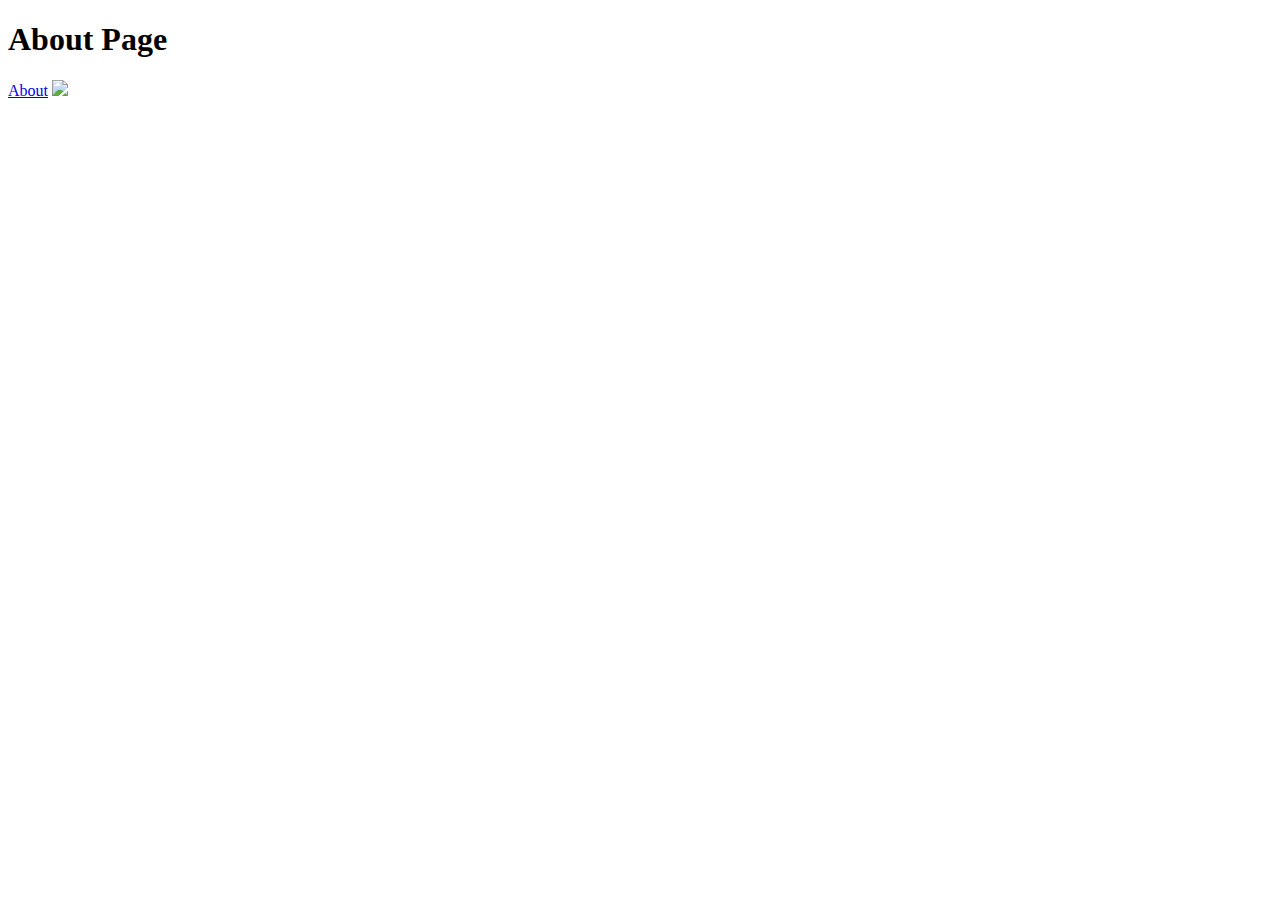
==== odin-links-and-images/about.html @ 4e8c9f6d "edits" ====
<!DOCTYPE html>
<html lang="en">
  <head>
    <meta charset="UTF-8">
    <title>Odin Links and Images</title>
  </head>

  <body>
    <h1>About Page</h1>
     <a href="pages/about.html">About</a>

     <img src="..images/dog.jpg">


  </body>
</html>
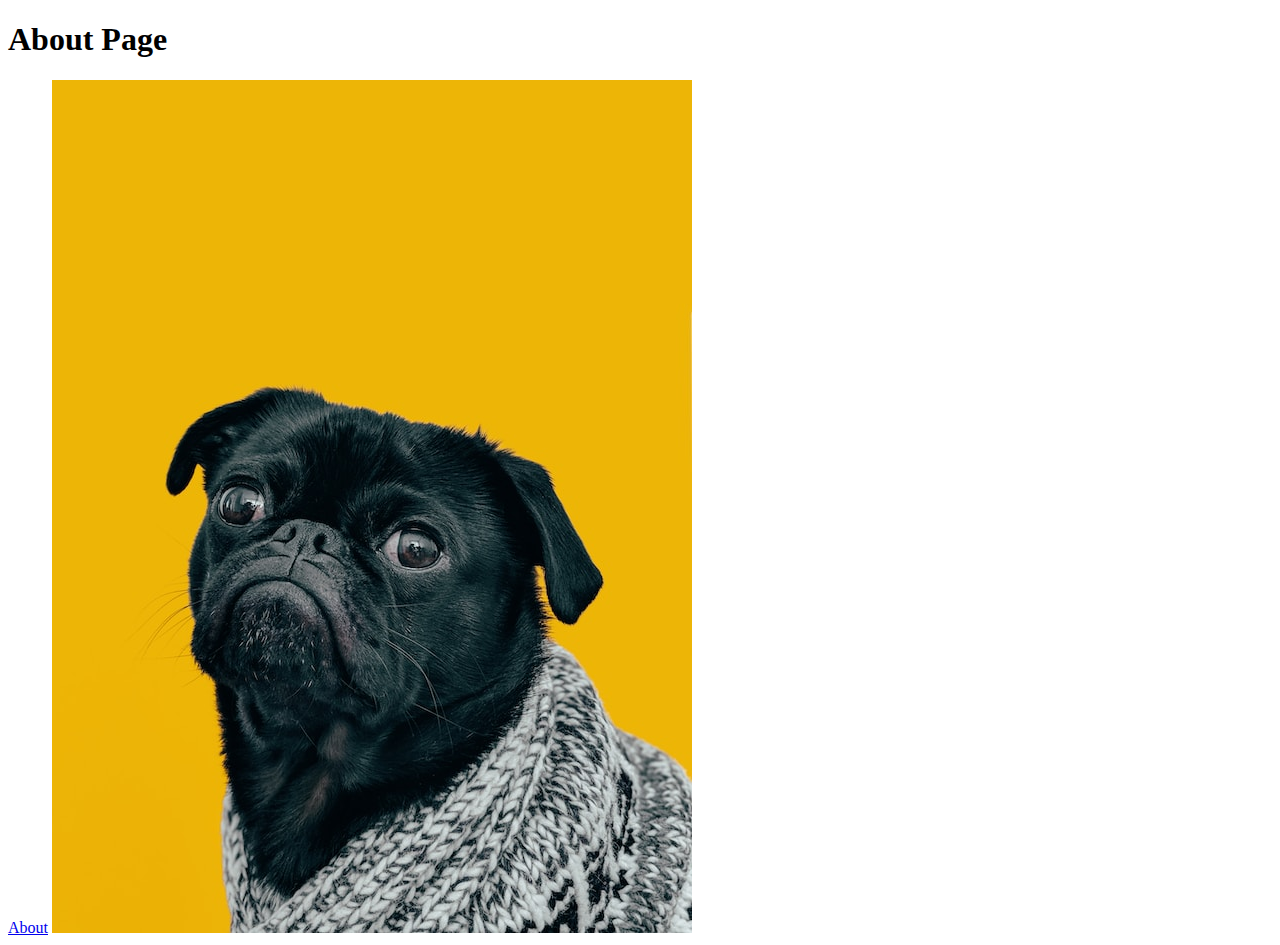
==== commit 2380bc3f: "commit" ====
--- a/odin-links-and-images/about.html
+++ b/odin-links-and-images/about.html
@@ -9,7 +9,7 @@
     <h1>About Page</h1>
      <a href="pages/about.html">About</a>
 
-     <img src="..images/dog.jpg">
+     <img src="images/dog.jpg">
 
 
   </body>
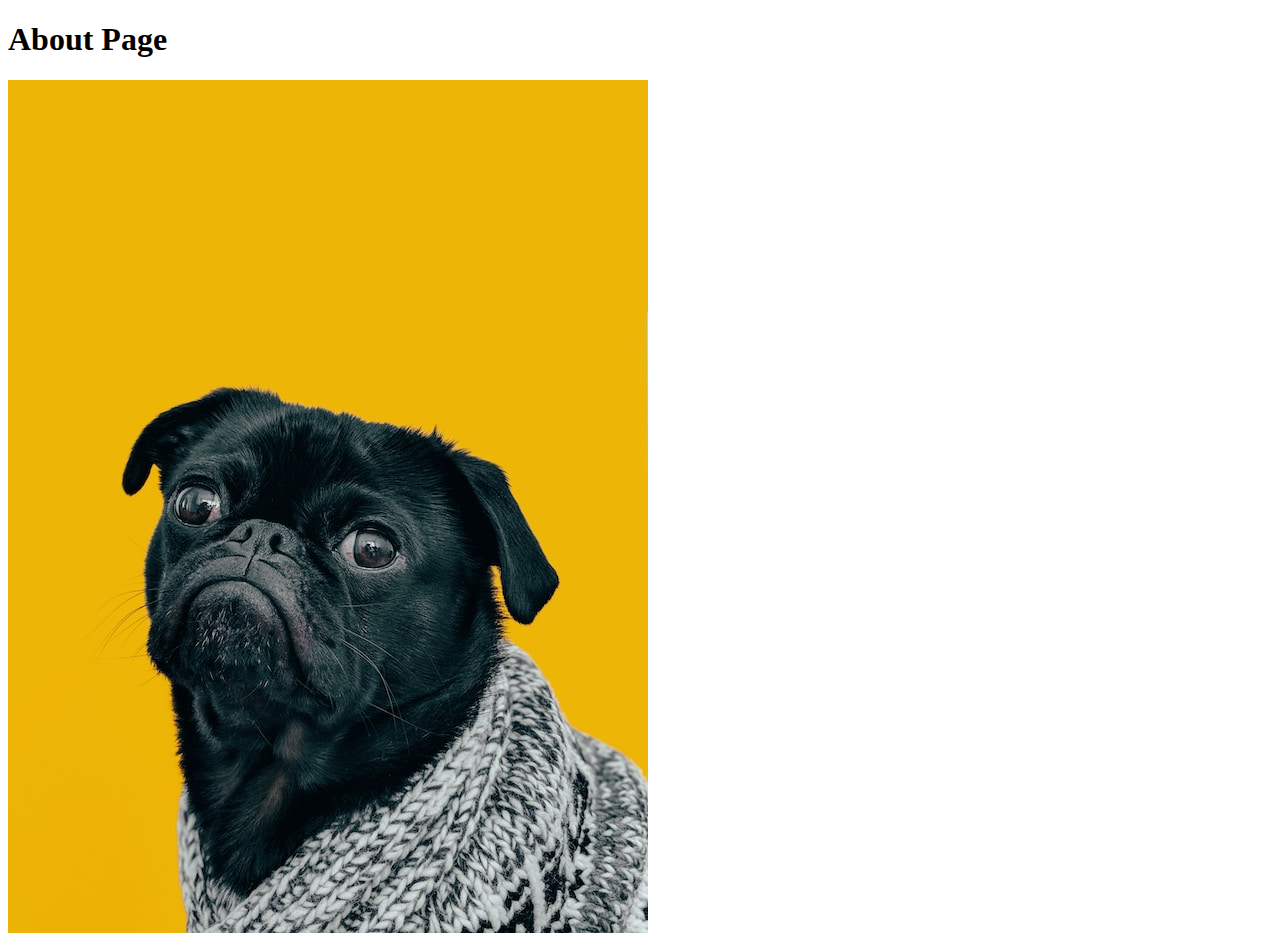
==== commit 62c8d4f4: "Update about.html" ====
--- a/odin-links-and-images/about.html
+++ b/odin-links-and-images/about.html
@@ -7,7 +7,7 @@
 
   <body>
     <h1>About Page</h1>
-     <a href="pages/about.html">About</a>
+     
 
      <img src="images/dog.jpg">
 
